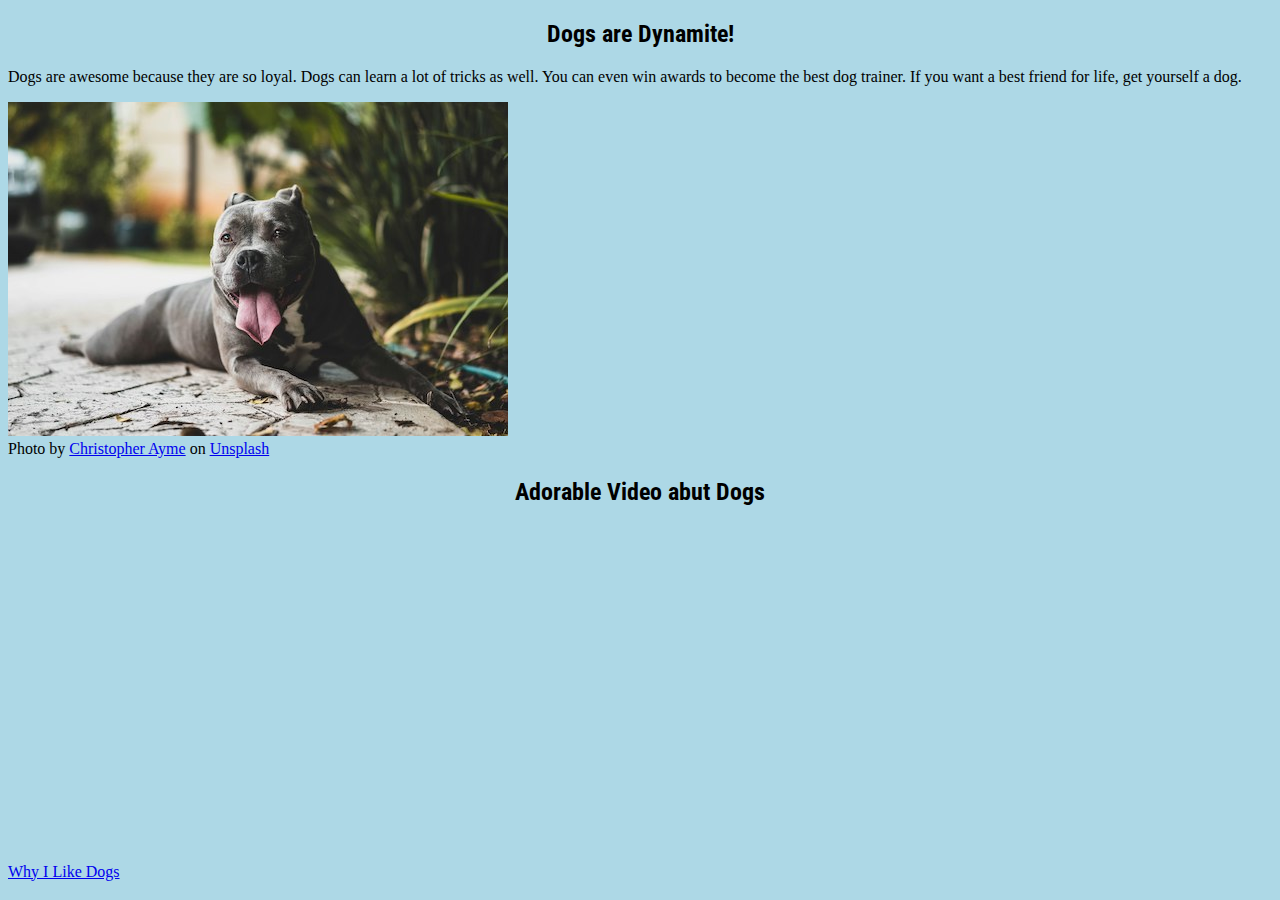
==== index.html @ 8b44fd7d "Update index.html" ====
<!DOCTYPE html>
<HTML>
    <head>
        <title>All about Dogs</title>
        <link rel="preconnect" href="https://fonts.googleapis.com">
            <link rel="preconnect" href="https://fonts.gstatic.com" crossorigin>
            <link href="https://fonts.googleapis.com/css2?family=Roboto+Condensed:ital,wght@0,100..900;1,100..900&display=swap" rel="stylesheet">
            <meta charset="utf-8">
        <link rel="stylesheet" href="styles.css">
    </head>
    <body>
        <header>
            
        </header>
        <h2>Dogs are Dynamite!</h2>
        <p>Dogs are awesome because they are so loyal. Dogs can learn a lot of tricks as well. You can even win awards to become the best dog trainer. If you want a best friend for life, get yourself a dog.</p>
        <img src="Images/dog1.jpg" alt="Picture of a black dog laying down">
        <br>
        Photo by <a href="https://unsplash.com/@mutedtone?utm_content=creditCopyText&utm_medium=referral&utm_source=unsplash">Christopher Ayme</a> on <a href="https://unsplash.com/photos/short-coated-gray-dog-near-green-leafed-plants-ocZ-_Y7-Ptg?utm_content=creditCopyText&utm_medium=referral&utm_source=unsplash">Unsplash</a>
        <h2>Adorable Video abut Dogs</h2>
        <br>
        <iframe width="560" height="315" src="https://www.youtube.com/embed/f96inT5Hxl0?si=xETHfnxSEvF2POxN" title="YouTube video player" frameborder="0" allow="accelerometer; autoplay; clipboard-write; encrypted-media; gyroscope; picture-in-picture; web-share" referrerpolicy="strict-origin-when-cross-origin" allowfullscreen></iframe>
        <footer> <a href="why.html">Why I Like Dogs</a></footer>
    </body>
</HTML>
---- styles.css ----
h2{
  font-family: "Roboto Condensed", sans-serif;
  font-optical-sizing: auto;
  font-style: normal;
  text-align: center;
}
body{
  background-color: LightBlue;
}
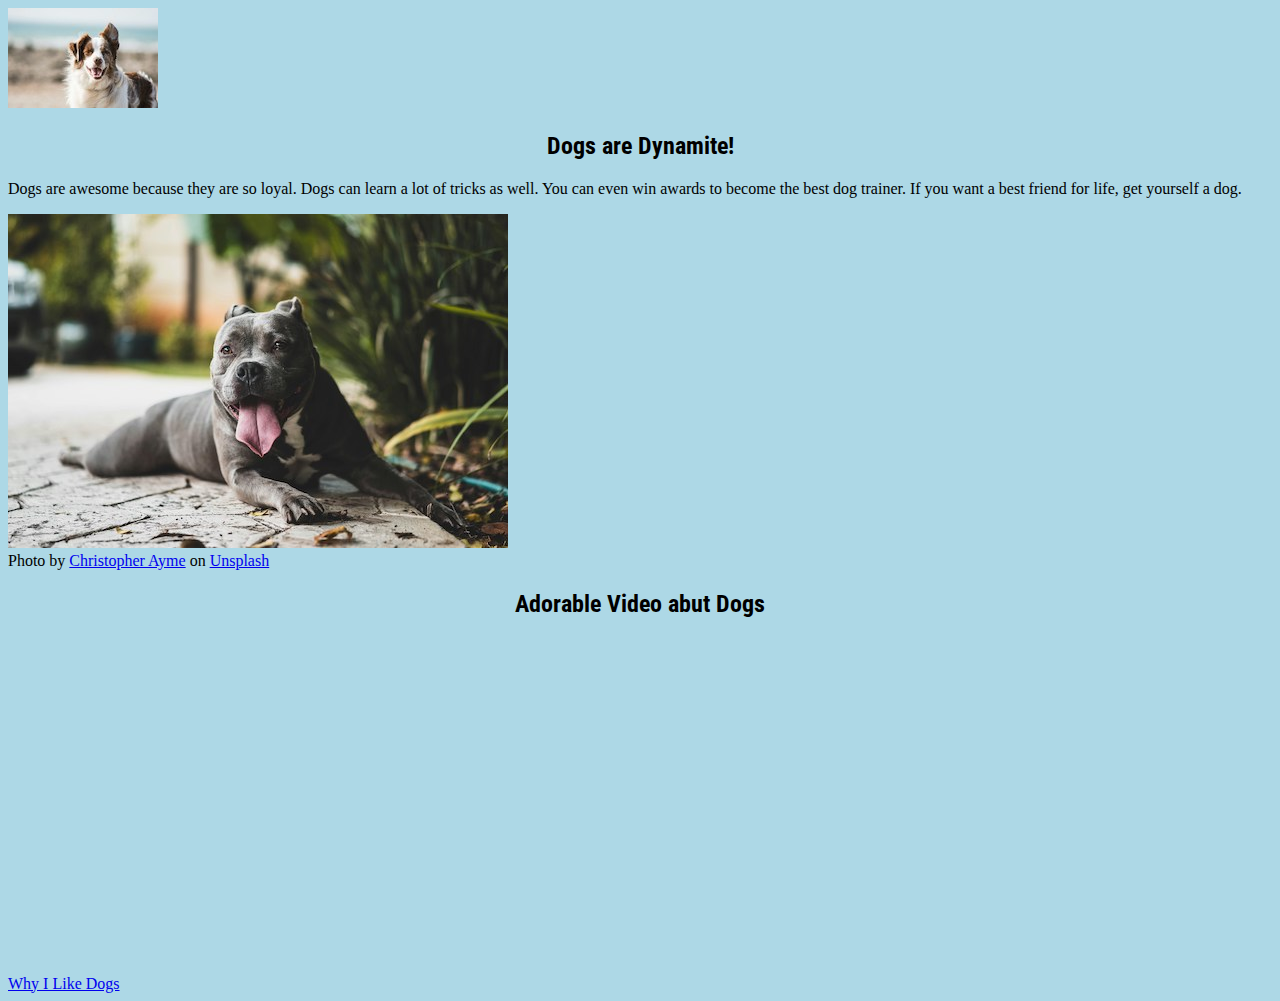
==== commit f8ec20a6: "Update index.html" ====
--- a/index.html
+++ b/index.html
@@ -10,7 +10,7 @@
     </head>
     <body>
         <header>
-            
+            <img src="Images/dog3.jpg" alt="white dog with brown spots">
         </header>
         <h2>Dogs are Dynamite!</h2>
         <p>Dogs are awesome because they are so loyal. Dogs can learn a lot of tricks as well. You can even win awards to become the best dog trainer. If you want a best friend for life, get yourself a dog.</p>
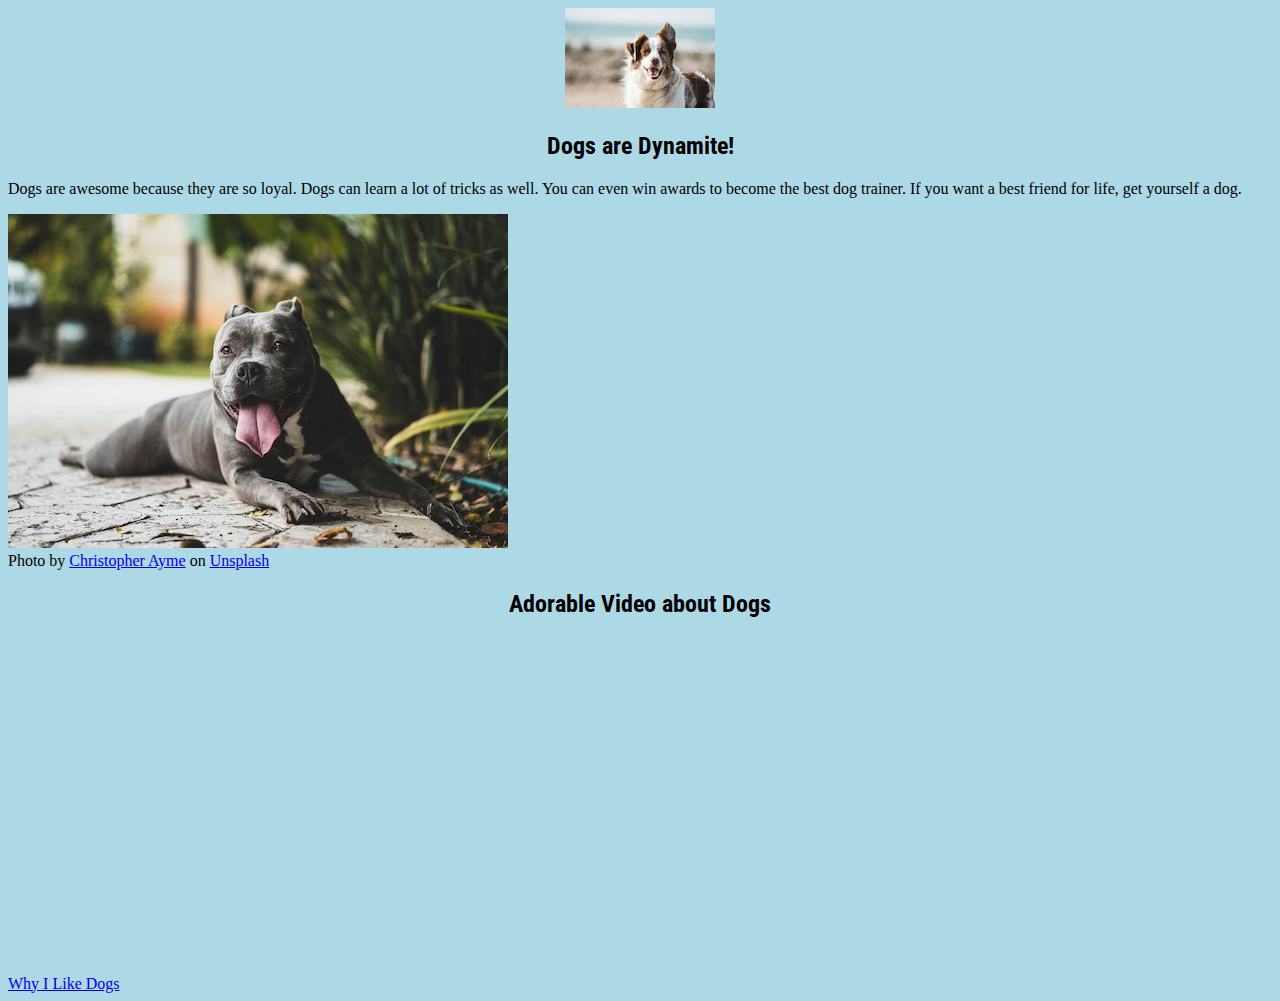
==== commit 0ce58bf4: "Update index.html" ====
--- a/index.html
+++ b/index.html
@@ -17,7 +17,7 @@
         <img src="Images/dog1.jpg" alt="Picture of a black dog laying down">
         <br>
         Photo by <a href="https://unsplash.com/@mutedtone?utm_content=creditCopyText&utm_medium=referral&utm_source=unsplash">Christopher Ayme</a> on <a href="https://unsplash.com/photos/short-coated-gray-dog-near-green-leafed-plants-ocZ-_Y7-Ptg?utm_content=creditCopyText&utm_medium=referral&utm_source=unsplash">Unsplash</a>
-        <h2>Adorable Video abut Dogs</h2>
+        <h2>Adorable Video about Dogs</h2>
         <br>
         <iframe width="560" height="315" src="https://www.youtube.com/embed/f96inT5Hxl0?si=xETHfnxSEvF2POxN" title="YouTube video player" frameborder="0" allow="accelerometer; autoplay; clipboard-write; encrypted-media; gyroscope; picture-in-picture; web-share" referrerpolicy="strict-origin-when-cross-origin" allowfullscreen></iframe>
         <footer> <a href="why.html">Why I Like Dogs</a></footer>
--- a/styles.css
+++ b/styles.css
@@ -7,3 +7,6 @@
 body{
   background-color: LightBlue;
 }
+header{
+  text-align: center;
+}
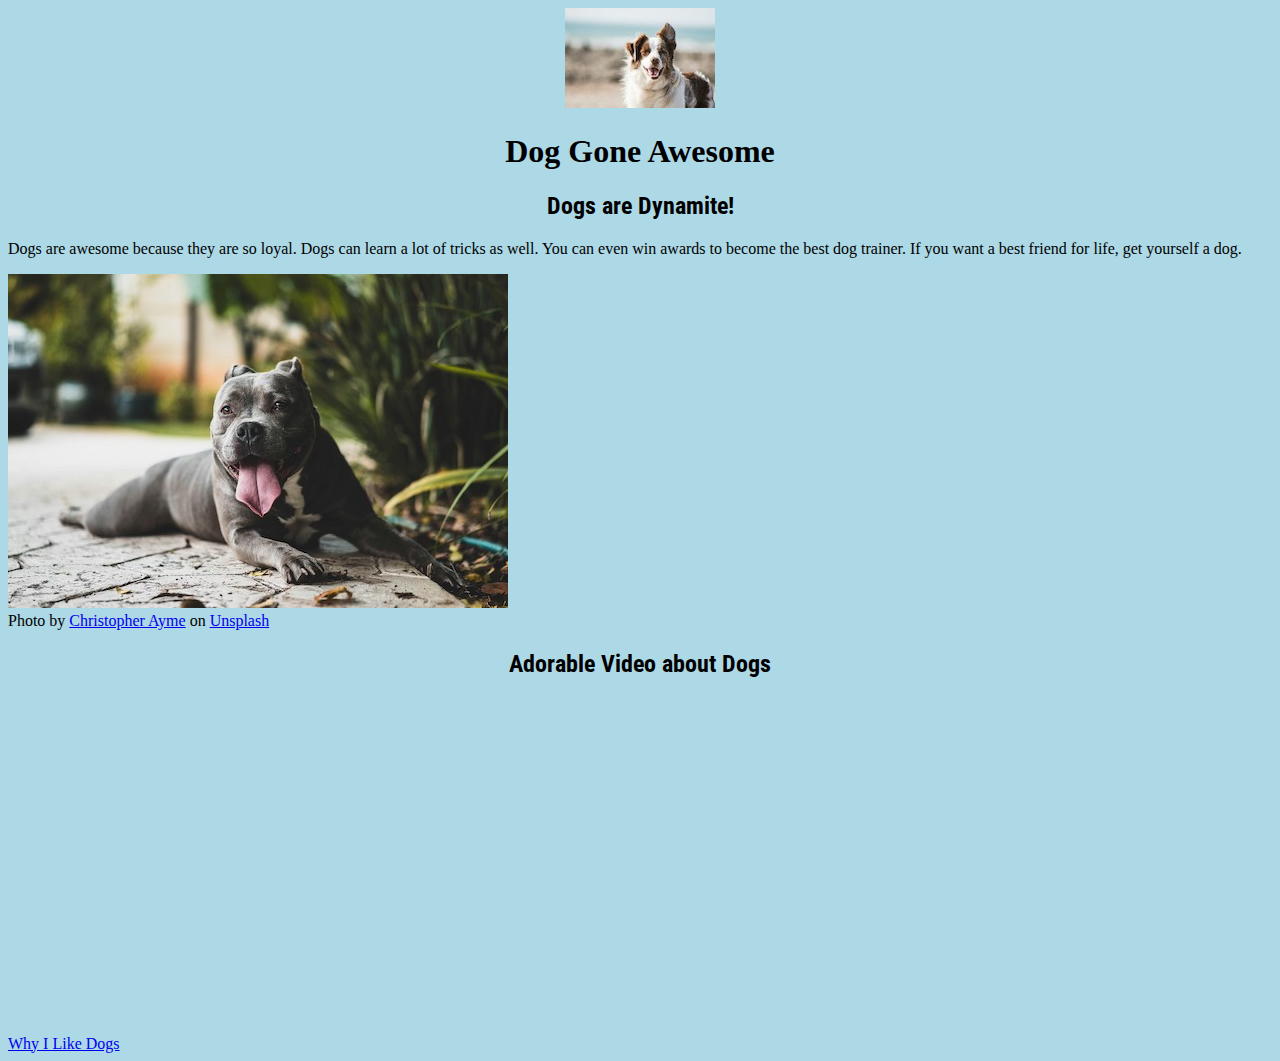
==== commit 74c404bd: "Update index.html" ====
--- a/index.html
+++ b/index.html
@@ -11,6 +11,7 @@
     <body>
         <header>
             <img src="Images/dog3.jpg" alt="white dog with brown spots">
+            <h1>Dog Gone Awesome</h1>
         </header>
         <h2>Dogs are Dynamite!</h2>
         <p>Dogs are awesome because they are so loyal. Dogs can learn a lot of tricks as well. You can even win awards to become the best dog trainer. If you want a best friend for life, get yourself a dog.</p>
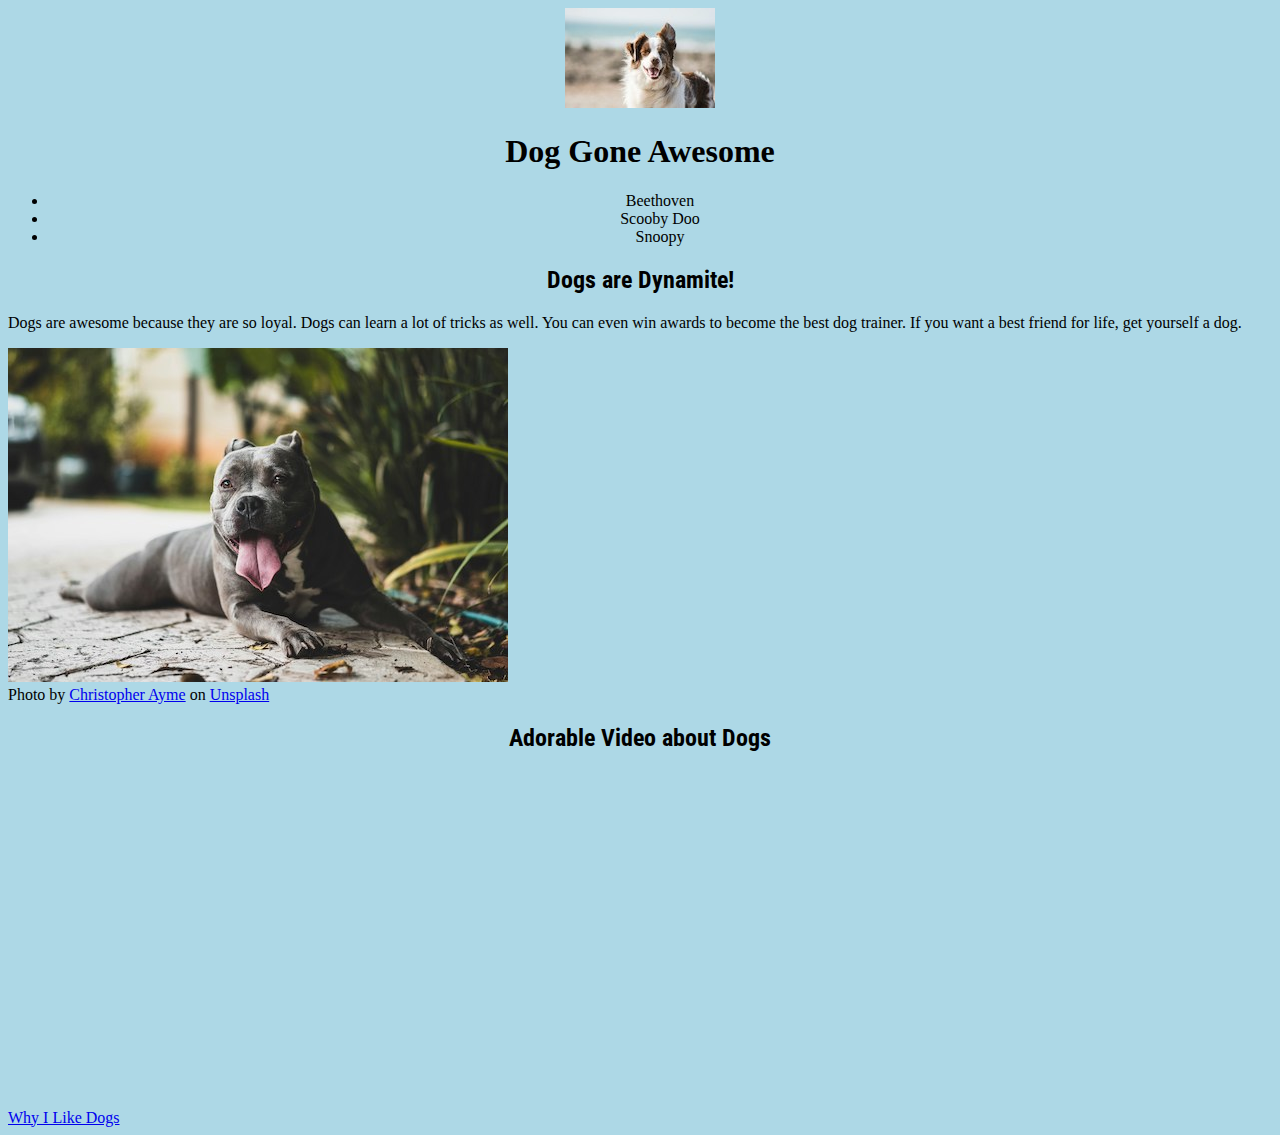
==== commit 3881c3e0: "Update index.html" ====
--- a/index.html
+++ b/index.html
@@ -12,6 +12,11 @@
         <header>
             <img src="Images/dog3.jpg" alt="white dog with brown spots">
             <h1>Dog Gone Awesome</h1>
+            <ul>
+                <li>Beethoven</li>
+                <li>Scooby Doo</li>
+                <li>Snoopy</li>
+            </ul>
         </header>
         <h2>Dogs are Dynamite!</h2>
         <p>Dogs are awesome because they are so loyal. Dogs can learn a lot of tricks as well. You can even win awards to become the best dog trainer. If you want a best friend for life, get yourself a dog.</p>
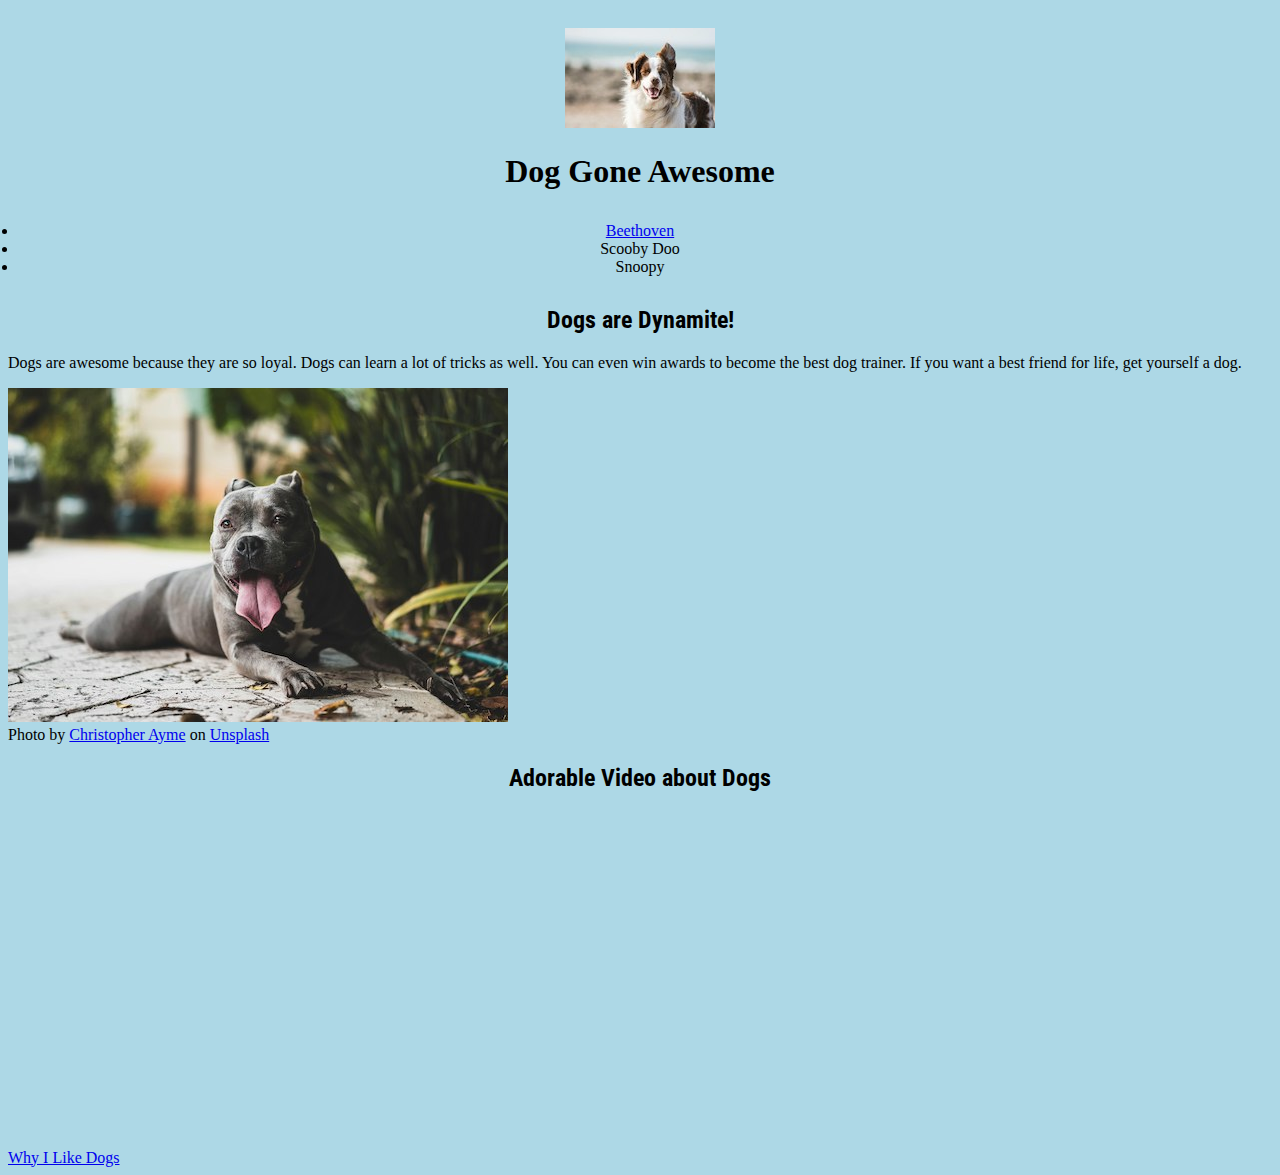
==== commit 20a71184: "Update index.html" ====
--- a/index.html
+++ b/index.html
@@ -13,7 +13,7 @@
             <img src="Images/dog3.jpg" alt="white dog with brown spots">
             <h1>Dog Gone Awesome</h1>
             <ul>
-                <li>Beethoven</li>
+                <li><a href="https://en.wikipedia.org/wiki/Beethoven_(film)">Beethoven</a></li>
                 <li>Scooby Doo</li>
                 <li>Snoopy</li>
             </ul>
--- a/styles.css
+++ b/styles.css
@@ -9,4 +9,9 @@
 }
 header{
   text-align: center;
+  padding:20px 0px 0px 0px;
 }
+ul {
+  font: 10px;
+  padding: 10px;
+}
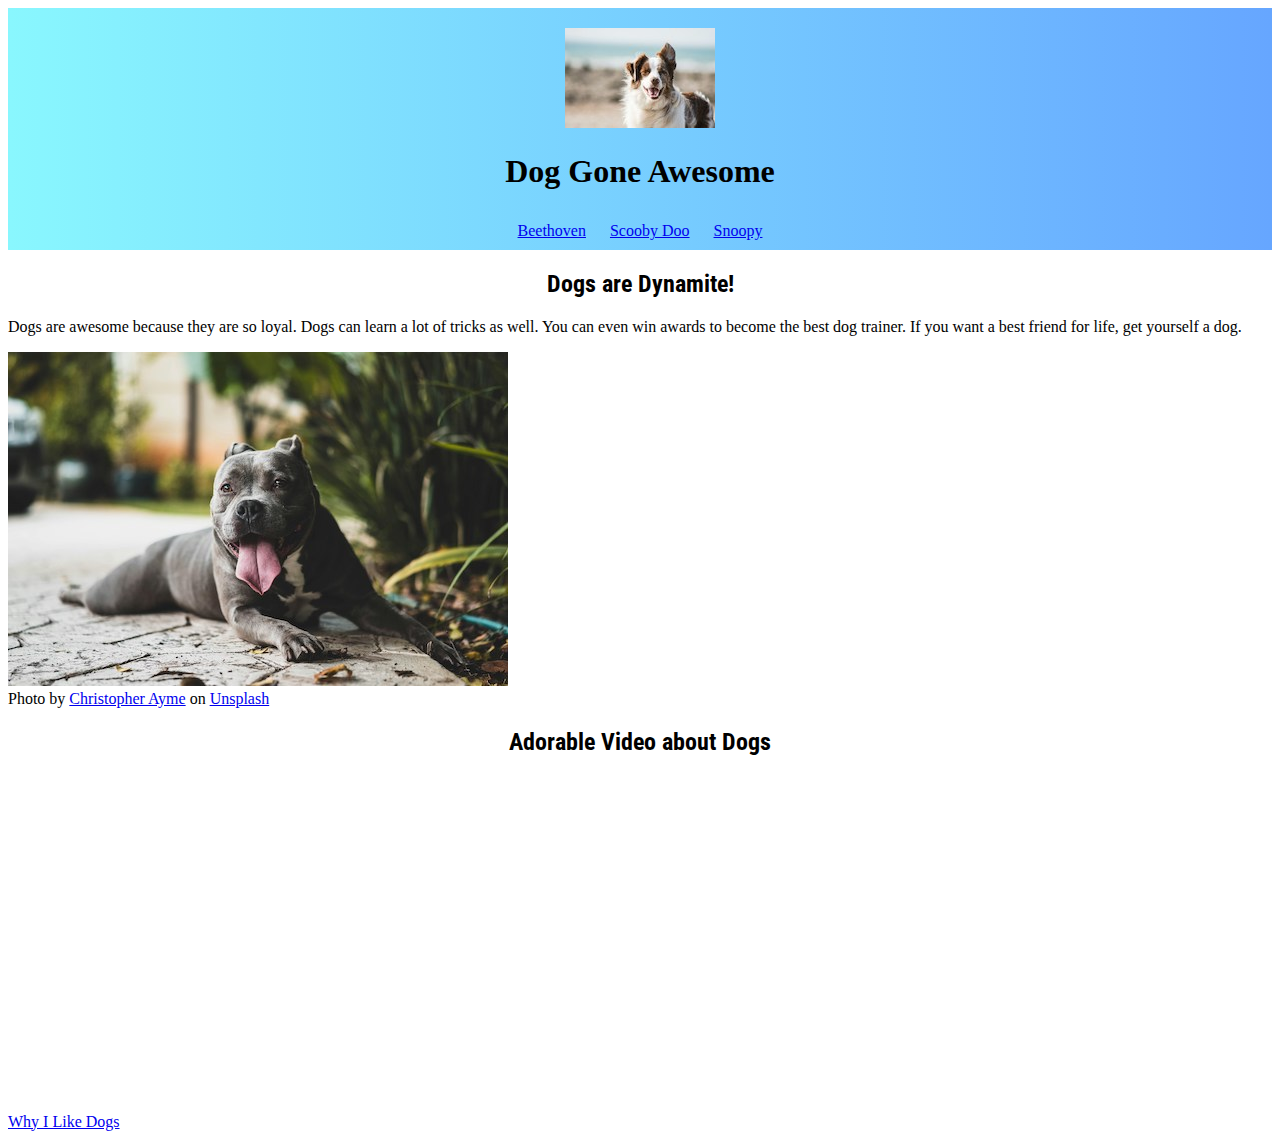
==== commit 78d61bfa: "Update index.html" ====
--- a/index.html
+++ b/index.html
@@ -10,12 +10,12 @@
     </head>
     <body>
         <header>
-            <img src="Images/dog3.jpg" alt="white dog with brown spots">
+            <img src= "Images/dog3.jpg" id="header-pic" alt="white dog with brown spots">
             <h1>Dog Gone Awesome</h1>
             <ul>
-                <li><a href="https://en.wikipedia.org/wiki/Beethoven_(film)">Beethoven</a></li>
-                <li>Scooby Doo</li>
-                <li>Snoopy</li>
+                <li><a href="https://en.wikipedia.org/wiki/Beethoven_(film)" target="_blank">Beethoven</a></li>
+                <li><a href="https://en.wikipedia.org/wiki/Scooby-Doo" target="_blank">Scooby Doo</a></li>
+                <li><a href="https://en.wikipedia.org/wiki/Snoopy" target="_blank">Snoopy</a></li>
             </ul>
         </header>
         <h2>Dogs are Dynamite!</h2>
--- a/styles.css
+++ b/styles.css
@@ -5,13 +5,19 @@
   text-align: center;
 }
 body{
-  background-color: LightBlue;
+  background-color: LightRed;
 }
 header{
   text-align: center;
   padding:20px 0px 0px 0px;
+  background: linear-gradient(90deg, #89f7fe 0%, #66a6ff 100%);
+  background-size: cover;
 }
 ul {
   font: 10px;
   padding: 10px;
 }
+li {
+  padding: 0px 10px 0px 10px;
+  display: inline;
+}
